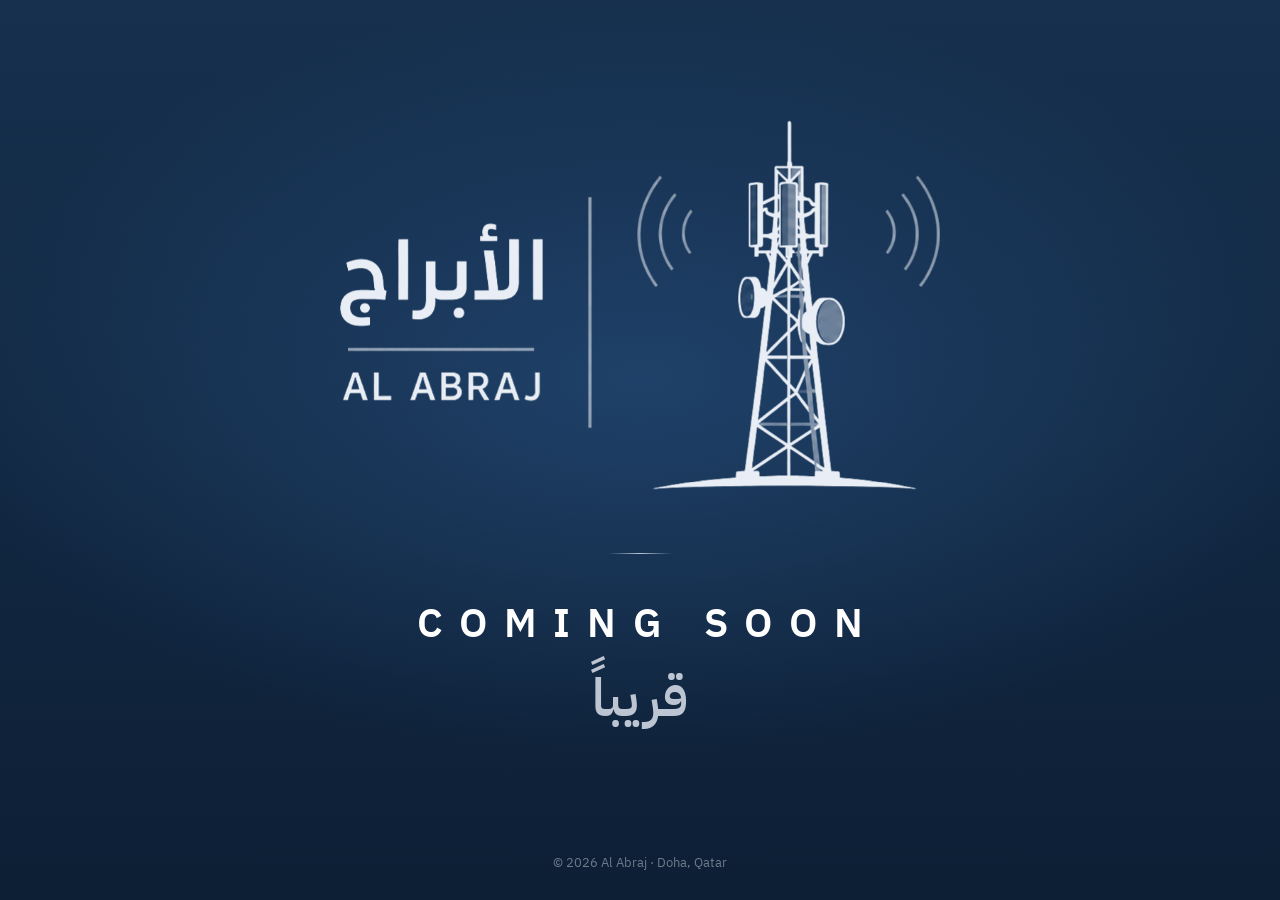
==== index.html @ 38892ff7 "Coming soon page v1 Coming soon page v1" ====
<!doctype html>
<html lang="en">
<head>
  <meta charset="utf-8">
  <meta name="viewport" content="width=device-width, initial-scale=1, viewport-fit=cover">
  <meta http-equiv="Content-Security-Policy" content="default-src 'none'; style-src 'self'; img-src 'self'; font-src 'self'; base-uri 'none'; form-action 'none'; upgrade-insecure-requests">
  <meta name="referrer" content="strict-origin-when-cross-origin">
  <title>Al Abraj | Coming Soon · الأبراج | قريباً</title>
  <meta name="description" content="Al Abraj — Doha, Qatar. Our website is coming soon.">
  <meta name="theme-color" content="#16304E">
  <link rel="canonical" href="https://alabraj.qa/">

  <meta property="og:type" content="website">
  <meta property="og:url" content="https://alabraj.qa/">
  <meta property="og:title" content="Al Abraj · الأبراج — Coming Soon">
  <meta property="og:description" content="Doha, Qatar">
  <meta property="og:image" content="https://alabraj.qa/assets/og-image.jpg">
  <meta name="twitter:card" content="summary_large_image">

  <link rel="icon" href="/favicon.ico" sizes="any">
  <link rel="icon" type="image/png" sizes="32x32" href="/assets/favicon-32.png">
  <link rel="apple-touch-icon" href="/assets/apple-touch-icon.png">
  <link rel="preload" href="/assets/fonts/ibm-plex-sans-arabic-arabic-600-normal.woff2" as="font" type="font/woff2" crossorigin>
  <link rel="stylesheet" href="/assets/style.css">
</head>
<body>
  <main class="wrap">
    <div class="signal" aria-hidden="true"><span></span><span></span><span></span></div>

    <h1 class="logo">
      <picture>
        <source srcset="/assets/logo.webp" type="image/webp">
        <img src="/assets/logo.png" width="844" height="518"
             alt="الأبراج — Al Abraj">
      </picture>
    </h1>

    <div class="rule" aria-hidden="true"></div>

    <p class="soon-en">Coming Soon</p>
    <p class="soon-ar" lang="ar" dir="rtl">قريباً</p>
  </main>

  <footer>
    <span>© 2026 Al Abraj · Doha, Qatar</span>
  </footer>
</body>
</html>
---- assets/style.css ----
@font-face{font-family:"Plex Arabic";font-weight:400;font-display:swap;src:url(/assets/fonts/ibm-plex-sans-arabic-arabic-400-normal.woff2) format("woff2");unicode-range:U+0600-06FF,U+0750-077F,U+FB50-FDFF,U+FE70-FEFF}
@font-face{font-family:"Plex Arabic";font-weight:600;font-display:swap;src:url(/assets/fonts/ibm-plex-sans-arabic-arabic-600-normal.woff2) format("woff2");unicode-range:U+0600-06FF,U+0750-077F,U+FB50-FDFF,U+FE70-FEFF}
@font-face{font-family:"Plex Arabic";font-weight:400;font-display:swap;src:url(/assets/fonts/ibm-plex-sans-arabic-latin-400-normal.woff2) format("woff2");unicode-range:U+0000-00FF,U+2013-2014,U+2018-201D,U+2022,U+00B7,U+00A9}
@font-face{font-family:"Plex Arabic";font-weight:600;font-display:swap;src:url(/assets/fonts/ibm-plex-sans-arabic-latin-600-normal.woff2) format("woff2");unicode-range:U+0000-00FF,U+2013-2014,U+2018-201D,U+2022,U+00B7,U+00A9}

:root{
  --navy:#16304E; --navy-deep:#0d1f35; --slate:#7E8A9E; --mist:#BCC5D1; --cloud:#E7EAEE;
}
*,*::before,*::after{box-sizing:border-box}
html,body{margin:0;height:100%}
body{
  min-height:100vh;min-height:100dvh;display:flex;flex-direction:column;
  font-family:"Plex Arabic",system-ui,-apple-system,"Segoe UI",Tahoma,sans-serif;
  color:var(--cloud);
  background:
    radial-gradient(ellipse 80% 60% at 50% 42%, #1f4169 0%, transparent 70%),
    linear-gradient(180deg,var(--navy) 0%,var(--navy-deep) 100%);
  background-color:var(--navy);
  -webkit-font-smoothing:antialiased;
}
.wrap{
  flex:1 0 auto;position:relative;display:flex;flex-direction:column;align-items:center;justify-content:center;
  padding:max(48px,env(safe-area-inset-top)) max(16px,env(safe-area-inset-right)) 24px max(16px,env(safe-area-inset-left));text-align:center;overflow:hidden;
}

/* soft broadcast rings behind the logo */
.signal{position:absolute;top:44%;left:50%;width:0;height:0;pointer-events:none}
.signal span{
  position:absolute;left:50%;top:50%;width:min(90vw,720px);aspect-ratio:1;border-radius:50%;
  border:1px solid rgba(188,197,209,.14);transform:translate(-50%,-50%) scale(.35);opacity:0;
  animation:pulse 7.5s cubic-bezier(.2,.6,.3,1) infinite;
}
.signal span:nth-child(2){animation-delay:2.5s}
.signal span:nth-child(3){animation-delay:5s}
@keyframes pulse{0%{opacity:0;transform:translate(-50%,-50%) scale(.35)}15%{opacity:1}100%{opacity:0;transform:translate(-50%,-50%) scale(1)}}

.logo{position:relative;margin:0;width:min(600px,84vw);width:min(600px,84vw,calc(52vh * 1.63));width:min(600px,84vw,calc(52svh * 1.63));line-height:0}
.logo img{width:100%;height:auto;display:block}

.rule{position:relative;width:64px;height:1px;margin:64px auto 40px;background:linear-gradient(90deg,transparent,var(--mist),transparent)}

.soon-en{
  position:relative;margin:0;font-weight:600;text-transform:uppercase;
  font-size:clamp(1.6rem,4.4vw,2.5rem);letter-spacing:.42em;padding-left:.42em; /* balance tracking */
  color:#fff;
}
.soon-ar{
  position:relative;margin:.5rem 0 0;font-weight:600;
  font-size:clamp(2.1rem,6vw,3.3rem);color:var(--mist);line-height:1.4;
}
footer{
  display:flex;flex-direction:column;align-items:center;gap:4px;
  padding:20px 16px max(28px,env(safe-area-inset-bottom));font-size:.8rem;color:rgba(188,197,209,.55);text-align:center;
}

/* gentle entrance */
.logo,.rule,.soon-en,.soon-ar{animation:rise .9s cubic-bezier(.2,.7,.2,1) both}
.rule{animation-delay:.15s}.soon-en{animation-delay:.25s}.soon-ar{animation-delay:.35s}
@keyframes rise{from{opacity:0;transform:translateY(12px)}to{opacity:1;transform:none}}

@media (prefers-reduced-motion:reduce){
  *,*::before,*::after{animation:none!important}
  .signal{display:none}
}
@media (max-width:480px){
  .rule{margin:48px auto 32px}
}
@media (max-width:360px){
  .soon-en{letter-spacing:.3em;padding-left:.3em}
}
@media (max-height:500px) and (orientation:landscape){
  .wrap{padding-top:max(20px,env(safe-area-inset-top));padding-bottom:12px}
  .logo{width:calc(40vh * 1.63);width:calc(40svh * 1.63)}
  .rule{margin:20px auto 16px}
  .soon-en{font-size:1.35rem}
  .soon-ar{font-size:1.9rem;margin-top:.15rem}
  footer{padding-top:8px;padding-bottom:max(12px,env(safe-area-inset-bottom))}
}
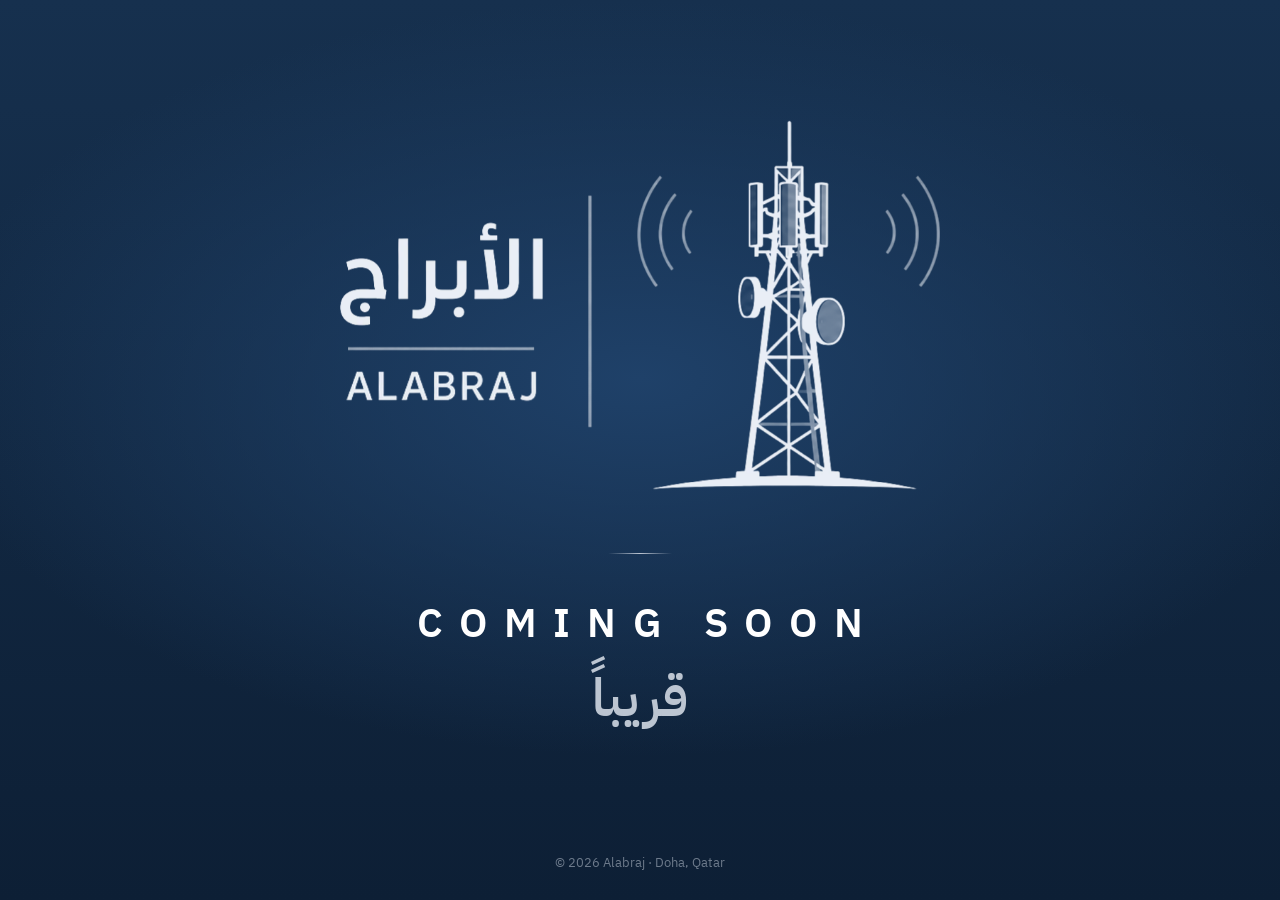
==== commit 265b5750: "V2-Change from Al Abraj to Alabraj changes in name" ====
--- a/index.html
+++ b/index.html
@@ -5,14 +5,14 @@
   <meta name="viewport" content="width=device-width, initial-scale=1, viewport-fit=cover">
   <meta http-equiv="Content-Security-Policy" content="default-src 'none'; style-src 'self'; img-src 'self'; font-src 'self'; base-uri 'none'; form-action 'none'; upgrade-insecure-requests">
   <meta name="referrer" content="strict-origin-when-cross-origin">
-  <title>Al Abraj | Coming Soon · الأبراج | قريباً</title>
-  <meta name="description" content="Al Abraj — Doha, Qatar. Our website is coming soon.">
+  <title>Alabraj | Coming Soon · الأبراج | قريباً</title>
+  <meta name="description" content="Alabraj — Doha, Qatar. Our website is coming soon.">
   <meta name="theme-color" content="#16304E">
   <link rel="canonical" href="https://alabraj.qa/">
 
   <meta property="og:type" content="website">
   <meta property="og:url" content="https://alabraj.qa/">
-  <meta property="og:title" content="Al Abraj · الأبراج — Coming Soon">
+  <meta property="og:title" content="Alabraj · الأبراج — Coming Soon">
   <meta property="og:description" content="Doha, Qatar">
   <meta property="og:image" content="https://alabraj.qa/assets/og-image.jpg">
   <meta name="twitter:card" content="summary_large_image">
@@ -31,7 +31,7 @@
       <picture>
         <source srcset="/assets/logo.webp" type="image/webp">
         <img src="/assets/logo.png" width="844" height="518"
-             alt="الأبراج — Al Abraj">
+             alt="الأبراج — Alabraj">
       </picture>
     </h1>
 
@@ -42,7 +42,7 @@
   </main>
 
   <footer>
-    <span>© 2026 Al Abraj · Doha, Qatar</span>
+    <span>© 2026 Alabraj · Doha, Qatar</span>
   </footer>
 </body>
 </html>
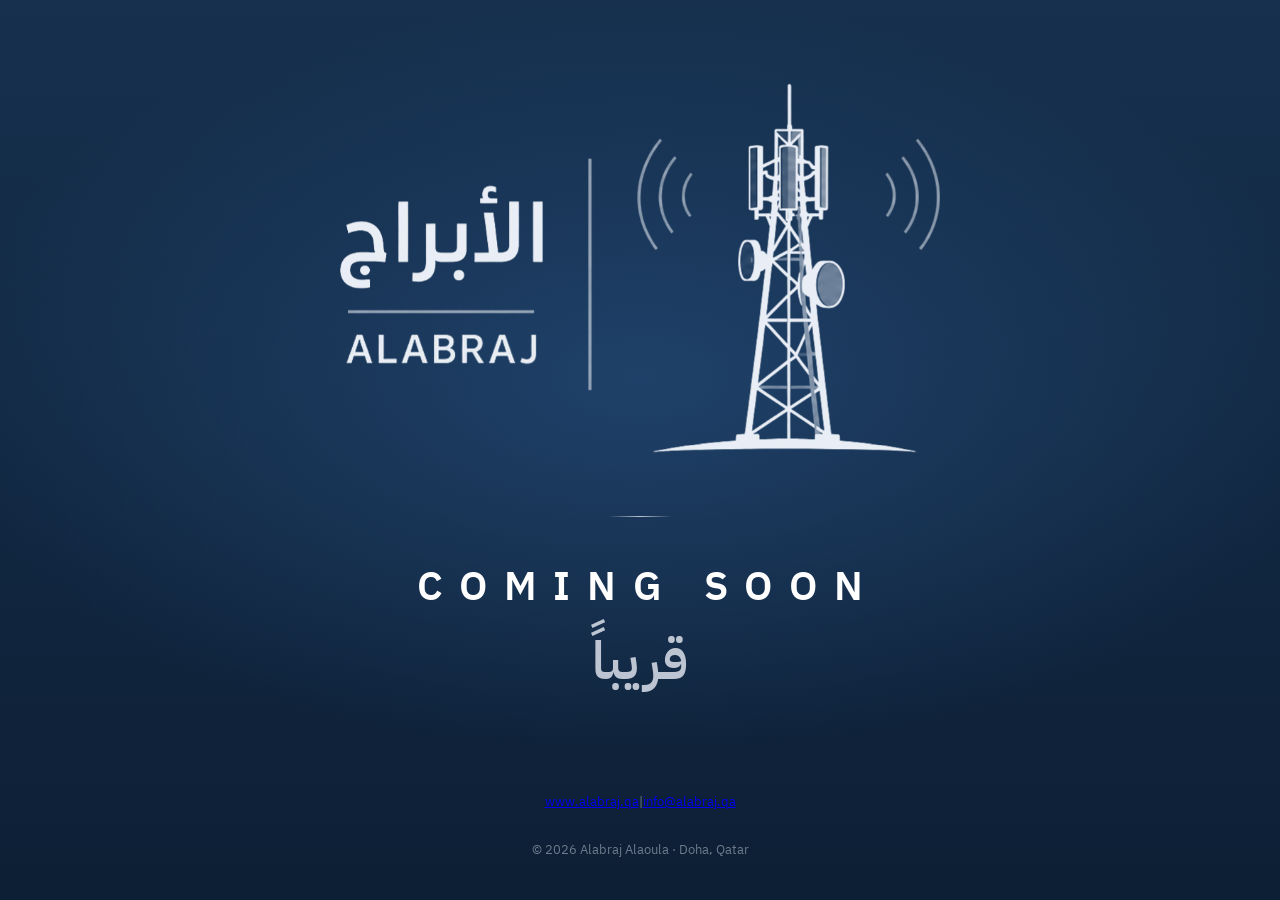
==== commit 09d97d32: "V3 - Full name Alabraj Alaoula: page text and footer" ====
--- a/index.html
+++ b/index.html
@@ -5,14 +5,14 @@
   <meta name="viewport" content="width=device-width, initial-scale=1, viewport-fit=cover">
   <meta http-equiv="Content-Security-Policy" content="default-src 'none'; style-src 'self'; img-src 'self'; font-src 'self'; base-uri 'none'; form-action 'none'; upgrade-insecure-requests">
   <meta name="referrer" content="strict-origin-when-cross-origin">
-  <title>Alabraj | Coming Soon · الأبراج | قريباً</title>
-  <meta name="description" content="Alabraj — Doha, Qatar. Our website is coming soon.">
+  <title>Alabraj Alaoula | Coming Soon · الأبراج الأولى | قريباً</title>
+  <meta name="description" content="Alabraj Alaoula — Doha, Qatar. Our website is coming soon.">
   <meta name="theme-color" content="#16304E">
   <link rel="canonical" href="https://alabraj.qa/">
 
   <meta property="og:type" content="website">
   <meta property="og:url" content="https://alabraj.qa/">
-  <meta property="og:title" content="Alabraj · الأبراج — Coming Soon">
+  <meta property="og:title" content="Alabraj Alaoula · الأبراج الأولى — Coming Soon">
   <meta property="og:description" content="Doha, Qatar">
   <meta property="og:image" content="https://alabraj.qa/assets/og-image.jpg">
   <meta name="twitter:card" content="summary_large_image">
@@ -30,8 +30,8 @@
     <h1 class="logo">
       <picture>
         <source srcset="/assets/logo.webp" type="image/webp">
-        <img src="/assets/logo.png" width="844" height="518"
-             alt="الأبراج — Alabraj">
+        <img src="/assets/logo.png" width="1200" height="905"
+             alt="الأبراج الأولى — Alabraj Alaoula">
       </picture>
     </h1>
 
@@ -42,7 +42,8 @@
   </main>
 
   <footer>
-    <span>© 2026 Alabraj · Doha, Qatar</span>
+    <p class="contact"><a href="https://alabraj.qa">www.alabraj.qa</a><span class="sep" aria-hidden="true">|</span><a href="mailto:info@alabraj.qa">info@alabraj.qa</a></p>
+    <p class="copy">© 2026 Alabraj Alaoula · Doha, Qatar</p>
   </footer>
 </body>
 </html>
